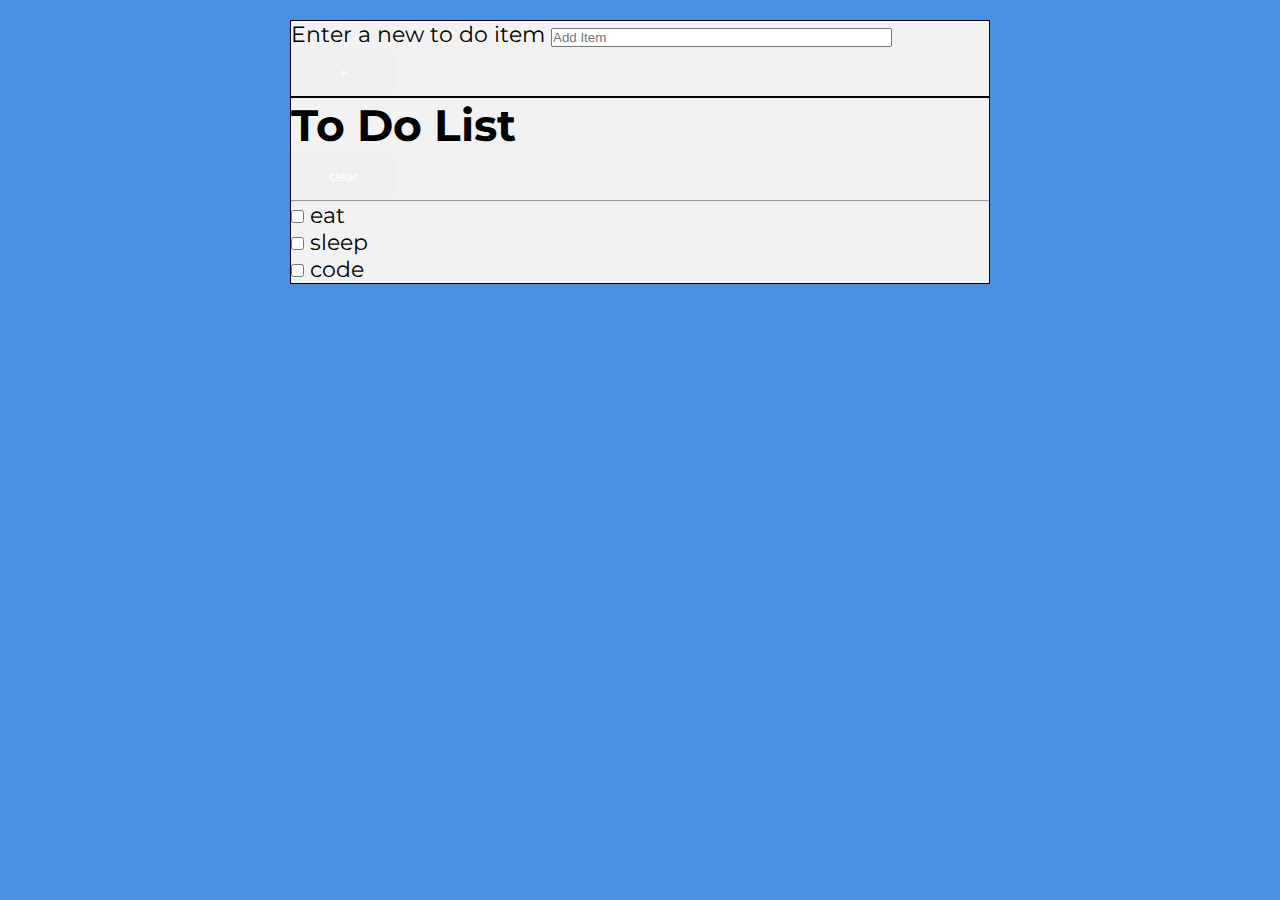
==== following version/index.html @ 00a3b56d "v1" ====
<!DOCTYPE html>
<html lang="en">
<head>
    <meta charset="UTF-8">
    <meta name="viewport" content="width=device-width, initial-scale=1.0">
    <title>to do list</title>
    <link rel="preconnect" href="https://fonts.googleapis.com">
    <link rel="preconnect" href="https://fonts.gstatic.com" crossorigin>
    <link href="https://fonts.googleapis.com/css2?family=Montserrat:wght@500&display=swap" rel="stylesheet">
    <link rel="stylesheet" href="JSCSS/css/style.css">
</head>
<body>
    <main class="">
        <section class="NewItimeEntry">
            <form action="" id="itemEntryForm">
                <label  for="NewItem">Enter a new to do item</label>
                <input size="40" autocomplete="off" id="NewItem" type="text" placeholder="Add Item" tabindex="0" />
                <button class="button" title="add new item"  aria-label="Add new item to list" tabindex="0">+</button>
            </form>
        </section>
        <section class="listContainer">
            <div class="listTitle">
                <h1>To Do List</h1>
                <button id="clearItems" title="clear the list" aria-label="remove all items from the list" tabindex="0" class="button" >clear</button>
                </form>
                
            </div>
            <hr />
            <div id="listItems">
                <div class="item">
                    <input type="checkbox" class="check" id="1"
                    tabindex="0">
                    <label for="1">eat</label>
                </div>
                <div class="item">
                    <input class="check" type="checkbox" id="2"
                    tabindex="0">
                    <label for="2">sleep</label>
                </div>
                <div class="item">
                    <input class="check" type="checkbox" id="3"
                    tabindex="0">
                    <label for="3">code</label>
                </div>
            </div>
        </section>
    </main>
</body>
</html>
---- following version/JSCSS/css/style.css ----
*{padding:0;margin:0;box-sizing:border-box}html,body{font-size:16px;font-family:"Montserrat","sans-serif";color:#000;width:100%;min-height:100%}@media only screen and (min-width: 768px){html,body{font-size:22px}}body{padding:20px;background-color:#4a90e2}section{background-color:#f2f2f2;width:90%;max-width:700px;margin:auto;border:1px solid #000}.button{width:15%;min-width:48px;min-height:48px;color:#fff;border:#d3d3d3;border-radius:10px;outline:none}.button:hover{cursor:pointer}.button:hover,.button:focus{filter:brightness(120%);box-shadow:4px 2px 5px #000}.newItemEntry{position:sticky;top:0;margin-bottom:1rem;padding:.75rem}.newItemEntry form{display:flex;justify-content:space-between}/*# sourceMappingURL=style.css.map */
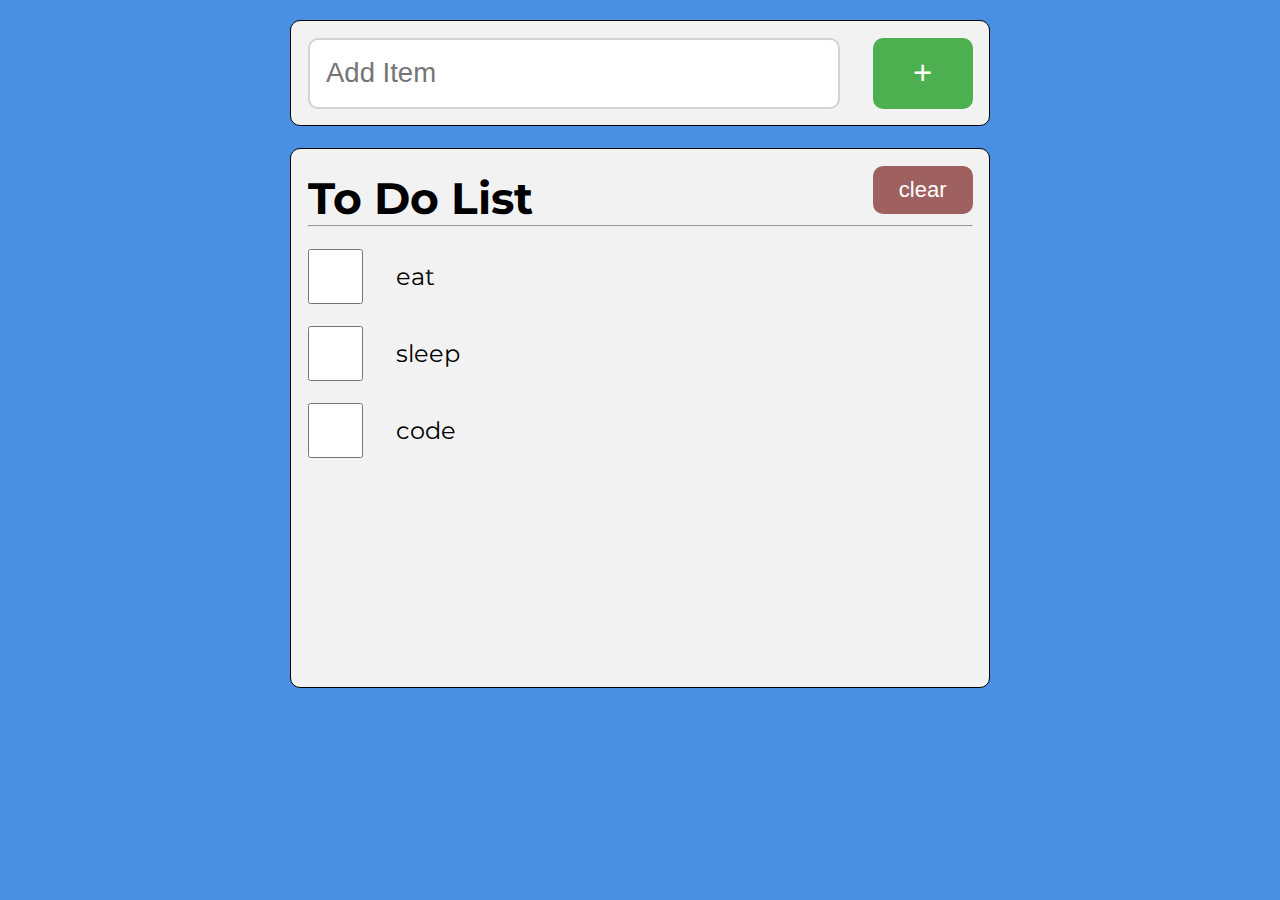
==== commit 425e7941: "following" ====
--- a/following version/index.html
+++ b/following version/index.html
@@ -8,6 +8,7 @@
     <link rel="preconnect" href="https://fonts.gstatic.com" crossorigin>
     <link href="https://fonts.googleapis.com/css2?family=Montserrat:wght@500&display=swap" rel="stylesheet">
     <link rel="stylesheet" href="JSCSS/css/style.css">
+    <script defer type="module" src="JSCSS/js/main.js"></script>
 </head>
 <body>
     <main class="">
--- a/following version/JSCSS/css/style.css
+++ b/following version/JSCSS/css/style.css
@@ -1 +1 @@
-*{padding:0;margin:0;box-sizing:border-box}html,body{font-size:16px;font-family:"Montserrat","sans-serif";color:#000;width:100%;min-height:100%}@media only screen and (min-width: 768px){html,body{font-size:22px}}body{padding:20px;background-color:#4a90e2}section{background-color:#f2f2f2;width:90%;max-width:700px;margin:auto;border:1px solid #000}.button{width:15%;min-width:48px;min-height:48px;color:#fff;border:#d3d3d3;border-radius:10px;outline:none}.button:hover{cursor:pointer}.button:hover,.button:focus{filter:brightness(120%);box-shadow:4px 2px 5px #000}.newItemEntry{position:sticky;top:0;margin-bottom:1rem;padding:.75rem}.newItemEntry form{display:flex;justify-content:space-between}/*# sourceMappingURL=style.css.map */+*{padding:0;margin:0;box-sizing:border-box}html,body{font-size:16px;font-family:"Montserrat","sans-serif";color:#000;width:100%;min-height:100%}@media only screen and (min-width: 768px){html,body{font-size:22px}}body{padding:20px;background-color:#4a90e2}section{background-color:#f2f2f2;width:90%;max-width:700px;margin:auto;border:1px solid #000}.button{width:15%;min-width:48px;min-height:48px;color:#fff;border:#d3d3d3;border-radius:10px;outline:none}.button:hover{cursor:pointer}.button:hover,.button:focus{filter:brightness(120%);box-shadow:4px 2px 5px #000}.NewItimeEntry{position:sticky;top:0;margin-bottom:1rem;padding:.75rem;border-radius:10px}.NewItimeEntry form{display:flex;justify-content:space-between}.NewItimeEntry form label{position:absolute;left:-10000px}.NewItimeEntry form input[type=text]{width:80%;font-size:1.25rem;border:2px solid #d3d3d3;border-radius:10px;padding:.75rem;outline:none}.NewItimeEntry form input[type=text]:focus,.NewItimeEntry form input[type=text]:hover{box-shadow:4px 2px 5px #000}.NewItimeEntry form button{font-size:1.25rem;background-color:#4caf50;padding:.75rem}@media only screen and (min-width: 768px){.NewItimeEntry form button{font-size:1.5rem}}.listContainer{min-height:60vh;padding:.75rem;border-radius:10px}.listContainer .listTitle{display:flex;justify-content:space-between;align-items:flex-end}.listContainer .listTitle button{font-size:1rem;background-color:#9f6060;padding:0 .1rem;margin-bottom:.5rem}@media only screen and (min-width: 768px){.listContainer .listTitle button{padding:0 .5rem}}.listContainer .listTitle hr{width:100%}.listContainer .item{display:flex;justify-content:flex-start;align-items:center;padding-top:1rem}.listContainer input[type=checkbox]{text-align:center;width:2.5rem;min-width:48px;height:2.5rem;min-height:48px;cursor:pointer;margin-right:1.5rem}.listContainer input[type=checkbox]:focus+label{text-decoration:underline}.listContainer label{font-size:1.1rem}/*# sourceMappingURL=style.css.map */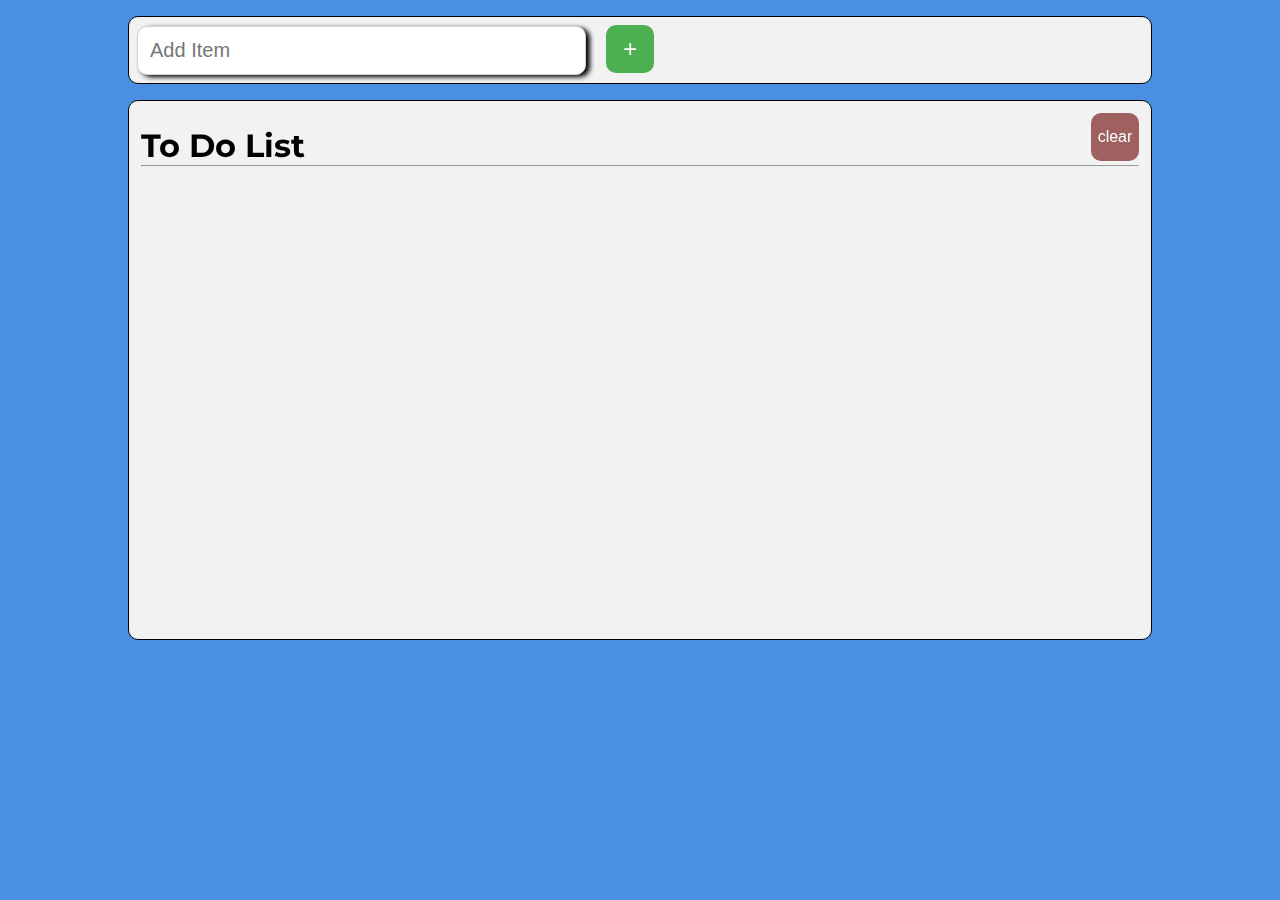
==== commit 3a5664b6: "v" ====
--- a/following version/index.html
+++ b/following version/index.html
@@ -7,8 +7,8 @@
     <link rel="preconnect" href="https://fonts.googleapis.com">
     <link rel="preconnect" href="https://fonts.gstatic.com" crossorigin>
     <link href="https://fonts.googleapis.com/css2?family=Montserrat:wght@500&display=swap" rel="stylesheet">
-    <link rel="stylesheet" href="JSCSS/css/style.css">
-    <script defer type="module" src="JSCSS/js/main.js"></script>
+    <link rel="stylesheet" href="css/style.css">
+    
 </head>
 <body>
     <main class="">
@@ -46,5 +46,6 @@
             </div>
         </section>
     </main>
+    <script type="module" src="js/main.js"></script>
 </body>
 </html>--- a/following version/css/style.css
+++ b/following version/css/style.css
@@ -0,0 +1 @@
+*{box-sizing:border-box;padding:0;margin:0}html,body{background-color:#4a90e2}main{margin:1rem 0;font-family:Montserrat,"sans-serif"}.listContainer{margin-top:1rem;background-color:#f2f2f2;padding:.5rem;width:80%;margin:auto;margin-top:1rem;padding:.75rem;border:1px solid #000;border-radius:10px;min-height:60vh}.listContainer .listTitle{display:flex;justify-content:space-between;align-items:flex-end}.listContainer button{margin:0;margin-bottom:.25rem;font-size:1rem;background-color:#9f6060}.listContainer button:hover,.listContainer button:focus{box-shadow:#000 4px 2px 5px}.listContainer input[type=checkbox]{min-height:48px;min-width:48px}@media screen and (min-width: 768px){.listContainer input[type=checkbox]{width:60px;height:60px}}.listContainer .item:hover,.listContainer .item:focus{text-decoration:underline}.listContainer .item{display:flex;align-items:center;gap:1rem;margin:1rem .25rem}.listContainer label{font-size:1.25rem}button{border-radius:10px;outline:none;border:none;color:#fff;font-size:1.5rem;width:3rem;height:3rem}.NewItimeEntry{background-color:#f2f2f2;display:flex;justify-content:space-between;width:80%;margin:auto;border-radius:10px;padding:.5rem;border:1px solid #000}.NewItimeEntry label{position:absolute;right:20000px}.NewItimeEntry input[type=text]{width:75%;font-size:1.25rem;border-radius:10px;outline:none;border:1px solid #d3d3d3;padding:.75rem}.NewItimeEntry input[type=text]:hover,.NewItimeEntry input[type=text]:focus{box-shadow:#000 4px 2px 5px}.NewItimeEntry button{margin-left:1rem;border-radius:10px;outline:none;border:none;color:#fff;font-size:1.5rem;width:3rem;height:3rem;background-color:#4caf50}.NewItimeEntry button:hover,.NewItimeEntry button:focus{box-shadow:#000 4px 2px 5px}/*# sourceMappingURL=style.css.map */